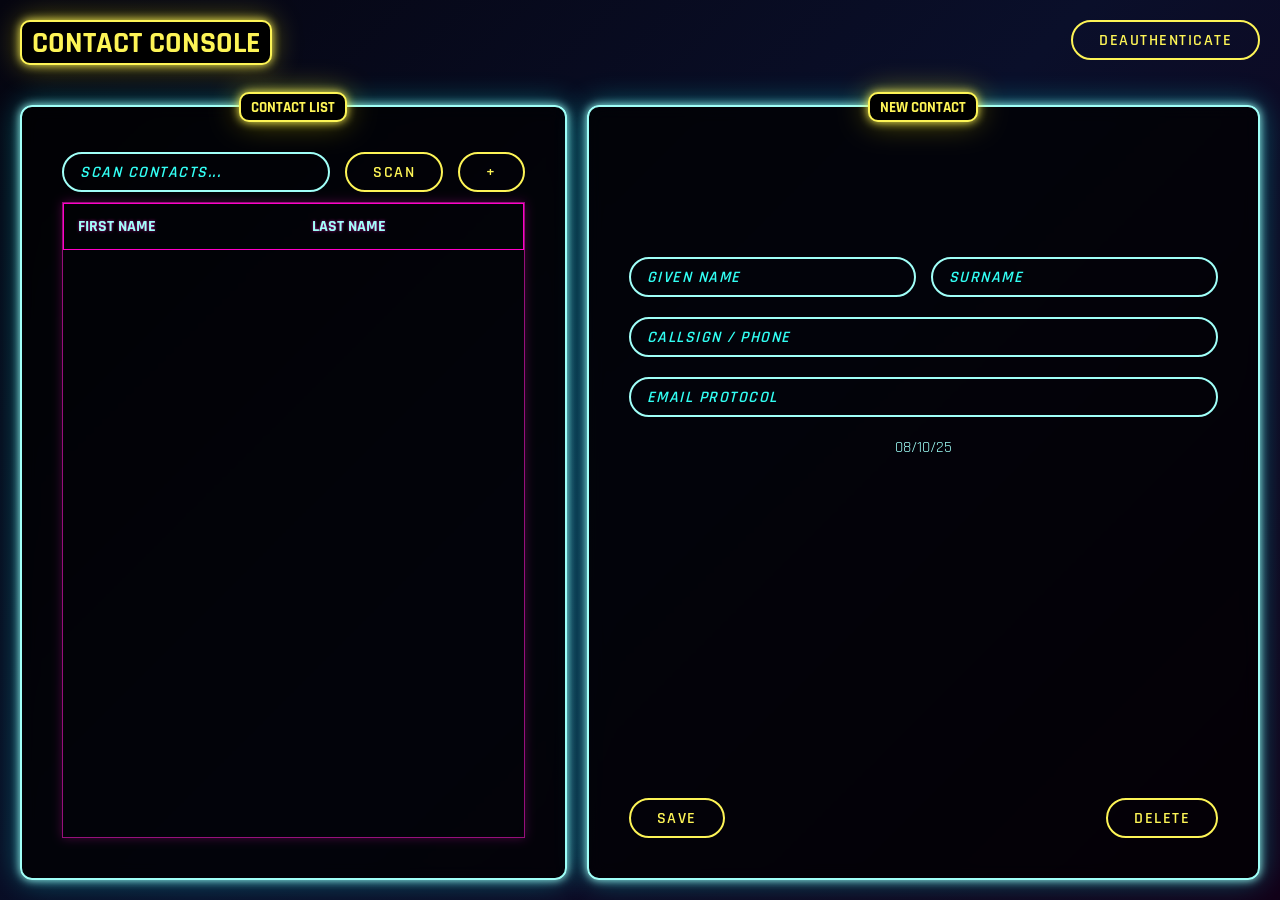
==== contact.html @ 0f232eb2 "Merge branch 'test-phone-validation'" ====
<!DOCTYPE html>
<html lang="en">
<head>
  <meta charset="UTF-8" />
  <title>Contact Console</title>
  <link rel="icon" href="data:,">
  <link rel="stylesheet" href="styles/contact.css">
    <link href="https://fonts.googleapis.com/css2?family=Rajdhani:wght@300;400;500;600;700&display=swap" rel="stylesheet">
</head>
<body>
<header class="page-title">
    <h1>CONTACT CONSOLE</h1>
    <button onclick="logout()">DEAUTHENTICATE</button>
</header>

  <div class="card-container">
  <div class="card contacts">
      <header>
          <h1>CONTACT LIST</h1>
      </header>

    <!-- SEARCH -->
    <div class="searchbar" style="margin-bottom: 10px">
      <input id="searchText" placeholder="SCAN CONTACTS..." />
      <button onclick="searchContacts()">SCAN</button>
        <button onclick="addContact()">+</button>
    </div>
      <div class="contacts-scrollable">
    <!-- TABLE -->
    <table>
      <thead>
        <tr>
          <th>FIRST NAME</th>
          <th>LAST NAME</th>
        </tr>
      </thead>
      <tbody id="contactsTable"></tbody>
    </table>
      </div>
  </div>
      <div class="card register">
          <header>
              <h1 id="editHeader">EDIT CONTACT</h1>
          </header>
          <div class="editor-content">
              <div class="editor-vgroup">
                  <div id="editor-icon">
                  </div>
                  <div class="editor-group">
          <input id="firstName" placeholder="GIVEN NAME" onchange="updateIcon()" disabled />
          <input id="lastName" placeholder="SURNAME" onchange="updateIcon()" disabled />
                  </div>
	   <!-- phone errors -->
	  <div style="display: flex; align-items: center; gap: 10px; width: 100%;">
		  <span id="phoneLabel" style="color: #ff0055; font-weight: bold; white-space: nowrap; display: none;"></span>
          	  <input id="phone" placeholder="CALLSIGN / PHONE" disabled style="flex: 1;" />
	  </div> 
	   <!-- email errors -->
	  <div style="display: flex; align-items: center; gap: 10px; width: 100%;"> 
	  	  <span id="emailLabel" style="color: #ff0055; font-weight: bold; white-space: nowrap; display: none;"></span>
	 	  <input id="email" placeholder="EMAIL PROTOCOL" disabled style="flex: 1;"  />
	  </div>
	  <!-- creation time moved here -->
	  <div>
		  <span id="creationTime">08/10/25</span>
 	  </div>

              </div>
          </div>
          <span id="contactResult"></span>
          <div style="width: 100%; display: flex; flex-direction: row; justify-content: space-between;">
              <button onclick="saveContact()">SAVE</button>
              <button onclick="deleteContact()">DELETE</button>
          </div>
      </div>
  </div>

    <script src="js/api.js"></script>
  <script src="js/contacts.js"></script>

</body>
</html>
---- styles/contact.css ----
/* Cyberpunk Contact Page */

* {
  box-sizing: border-box;
  font-family: "Rajdhani", sans-serif;
    --neon-blue: #a0fff8;
    --accent-blue: #32fff4;
    --neon-yellow: #fdf456;
}

/* Body */
body {
  margin: 0;
  background: linear-gradient(135deg, #050510, #0a0f2a, #120018);
  color: var(--neon-blue);
  min-height: 100vh;
    display: flex;
    flex-direction: column;
}

/* Page title */
.page-title {
    display: flex;
    justify-content: space-between;
    flex-direction: row;
  text-align: center;
  margin: 20px;
}

.page-title h1 {
    margin: 0;
    font-size: 30px;
    font-weight: 700;
    color: var(--neon-yellow);
    display: inline-flex;
    height: 45px;
    position: relative;
    background: black;
    padding: 10px;
    border-radius: 10px;
    border: 2px solid var(--neon-yellow);
    box-shadow:
            0 0 10px var(--neon-yellow),
            0 0 30px rgba(252,238,10,0.4);
    align-items: center;
    justify-content: center;
}

.card-container {
    flex: 1;
    margin: 20px;
    display: flex;
    justify-content: space-between;
    height: max-content;
    gap: 20px;
}

/* Main card */
.card {
    width: 100%;
    height: auto;
  background: rgba(0,0,0,0.75);
  padding: 15px 40px 40px;
  border-radius: 12px;
  border: 2px solid var(--neon-blue);
  box-shadow:
    0 0 10px var(--neon-blue),
    0 0 30px rgba(0,255,255,0.4);
  backdrop-filter: blur(8px);
    display: flex;
    flex-direction: column;
    align-items: center;
}

.card header {
    display: inline-flex;
    height: 30px;
    position: relative;
    top: -30px;
    background: black;
    padding: 10px;
    border-radius: 10px;
    border: 2px solid var(--neon-yellow);
    box-shadow:
            0 0 10px var(--neon-yellow),
            0 0 30px rgba(252,238,10,0.4);
    color: var(--neon-yellow);
    align-items: center;
    justify-content: center;
}

.card header h1 {
    margin: 0;
    padding: 0;
    font-size: 15px;
}

.card.contacts {
    width: 80%;
}

#editor-icon {
    font-size: 30px;
    margin-bottom: 10px;
    display: inline-flex;
    align-items: center;
    justify-content: center;
    text-align: center;
    padding: 10px;
    width: 75px;
    height: 75px;
    border-radius: 50%;
    border: none;
    color: var(--neon-yellow);
    overflow: clip;
}

#editor-icon.populated {
    border: 2px solid var(--neon-yellow);
}

.editor-content {
    display: flex;
    flex-direction: column;
    justify-content: space-between;
    align-items: center;
    flex: 1;
    width: 100%;
}

.editor-vgroup {
    display: flex;
    flex-direction: column;
    align-items: center;
    justify-content: center;
    width: 100%;
    gap: 20px;
}

.editor-group {
    display: flex;
    flex-direction: row;
    flex-wrap: wrap;
    width: 100%;
    gap: 15px;
}

.editor-group input {
    flex: 1;
}

@media (max-width: 1024px) {
    .card-container {
        flex-direction: column;
    }
    .card.contacts {
        width: 100%;
    }
}

@media (prefers-contrast: more) {
    * {
        border-color: white !important;
        background-color: black !important;
        color: white !important;
        box-shadow: none !important;
        text-shadow: none !important;
    }
}

@media (prefers-reduced-transparency: reduce) {
    * {
        box-shadow: none !important;
        text-shadow: none !important;
    }
}

.searchbar {
    display: flex;
    flex-direction: row;
    gap: 15px;
    width: 100%;
}

.searchbar input {
    width: 100%;
}

.contacts-scrollable {
    height: 100%;
    width: 100%;
    overflow-y: scroll;
    border: 1px solid rgba(215, 22, 173, 0.7);
    box-shadow: 0 0 10px rgba(215, 22, 173, 0.3);
}

/* Top bar */
.topbar {
  display: flex;
  justify-content: space-between;
  align-items: center;
  margin-bottom: 25px;
}

#welcomeText {
  font-size: 24px;
  font-weight: 700;
  color: var(--neon-yellow);
  text-shadow: 0 0 5px var(--neon-yellow);
}

/* Buttons */
button {
    height: 40px;
  background: transparent;
  color: var(--neon-yellow);
  border: 2px solid var(--neon-yellow);
  border-radius: 999px;
  padding: 10px 26px;
  font-size: 16px;
  cursor: pointer;
  transition: all 0.3s ease;
  text-transform: uppercase;
  letter-spacing: 1.5px;
    width: fit-content;
    text-wrap: nowrap;
    display: inline-flex;
    align-items: center;
    font-weight: 600;
}

button:hover {
  background: var(--neon-yellow);
  color: #000;
  box-shadow:
    0 0 10px var(--neon-yellow),
    0 0 30px var(--neon-yellow),
    0 0 60px var(--neon-yellow);
}

/* Inputs */
input {
    height: 40px;
    width: 100%;
    min-width: 60px;
    padding: 12px 16px;
    border-radius: 999px;
    border: 2px solid var(--neon-blue); /* cyan border */
    background: transparent;
    color: var(--neon-blue); /* neon cyan text */
    font-size: 16px;
    outline: none;
    transition: all 0.3s ease;
    font-weight: 600;
}

/* Placeholder text */
input::placeholder {
    color: var(--accent-blue); /* soft neon cyan */
    letter-spacing: 1.5px;
    font-style: italic;
}

input:focus::placeholder {
    color: rgba(252,238,10,0.5); /* yellow glow on focus */
}

input:focus {
  border-color: var(--neon-yellow);
  color: var(--neon-yellow);
    box-shadow:
            0 0 10px var(--neon-yellow),
            0 0 20px rgba(252,238,10,0.4);
}

input:disabled {
    border-color: #777777;
}

/* Table */
table {
  width: 100%;
  border-collapse: collapse;
  overflow: hidden;
}

tr {
    border: 1px solid #ff00c8;
}

th, td {
  padding: 12px 14px;
  text-align: left;
  color: var(--neon-blue);
}

th {
  font-weight: 700;
  text-shadow: 0 0 3px rgba(255,0,200,0.7);
}

tr:nth-child(even) {
  background: rgba(255,255,255,0.05);
}

tr:hover {
  background: rgba(252,238,10,0.15);
  cursor: pointer;
}

/* Section titles */
h3 {
  color: var(--neon-yellow);
  margin-bottom: 10px;
  text-shadow: 0 0 5px var(--neon-yellow);
}

/* Error messages */
#contactResult {
  display: block;
  margin-top: -5px;
  font-size: 12px;
  color: #ff0055 !important;
  font-weight: bold;
}

/* error border for invalid inputs */
input.error {
  border-color: #ff0055 !important;
}
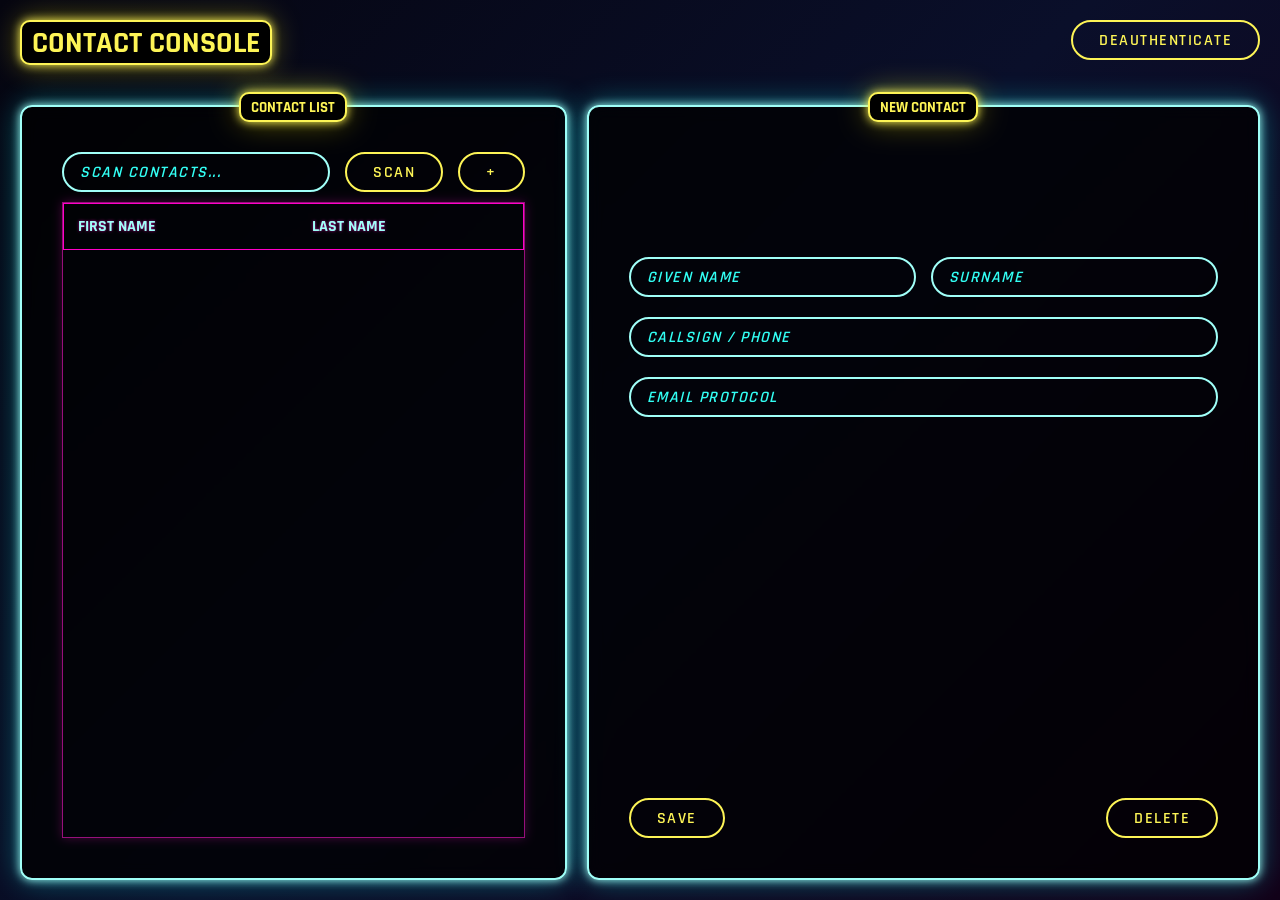
==== commit a829f7a3: "dates" ====
--- a/contact.html
+++ b/contact.html
@@ -62,7 +62,7 @@
 	  </div>
 	  <!-- creation time moved here -->
 	  <div>
-		  <span id="creationTime">08/10/25</span>
+		  <span id="creationTime"></span>
  	  </div>
 
               </div>
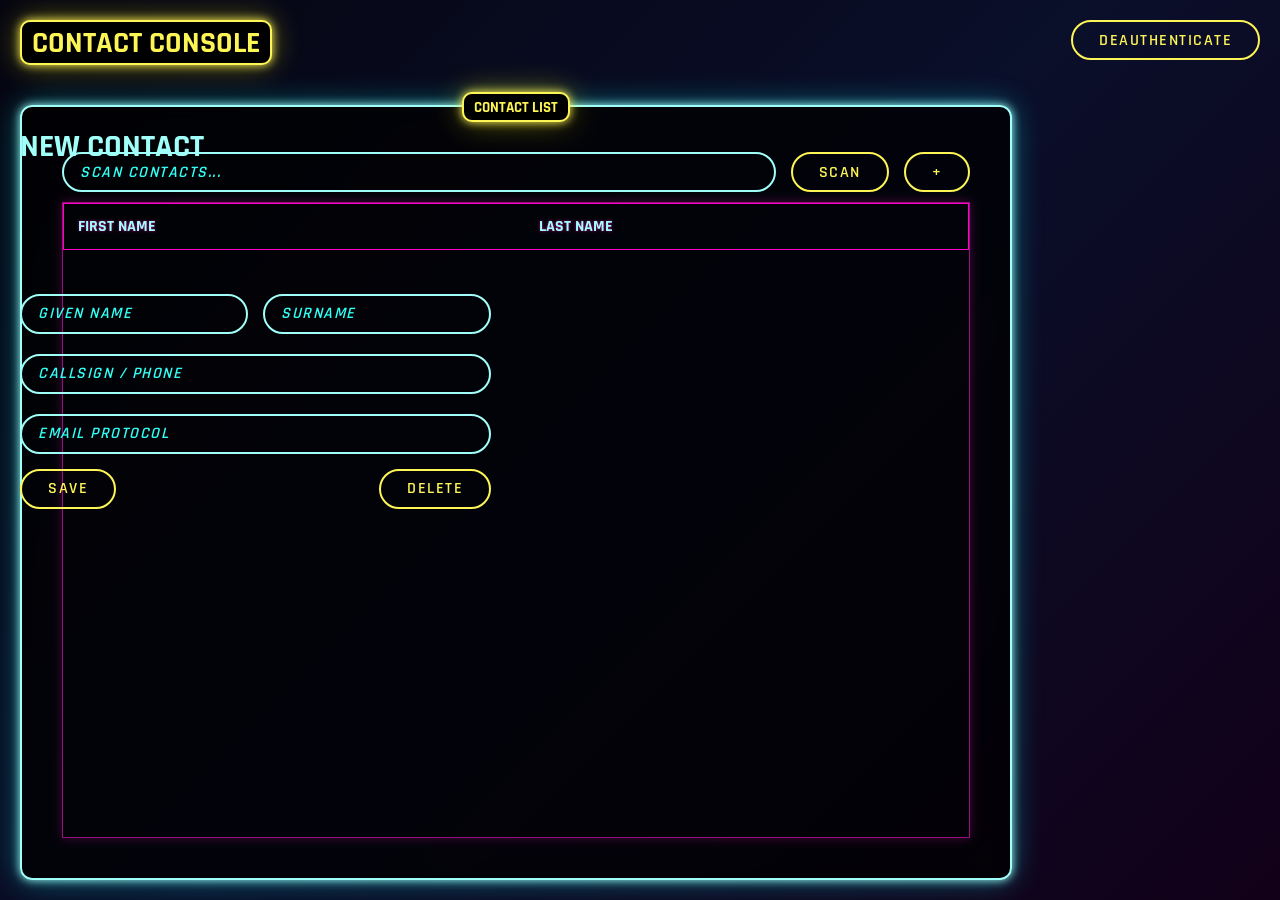
==== commit b60e6a36: "working on scroll" ====
--- a/contact.html
+++ b/contact.html
@@ -38,7 +38,7 @@
     </table>
       </div>
   </div>
-      <div class="card register">
+      <div class="card-register">
           <header>
               <h1 id="editHeader">EDIT CONTACT</h1>
           </header>
--- a/styles/contact.css
+++ b/styles/contact.css
@@ -88,7 +88,6 @@
     align-items: center;
     justify-content: center;
 }
-
 .card header h1 {
     margin: 0;
     padding: 0;
@@ -328,3 +327,6 @@
 input.error {
   border-color: #ff0055 !important;
 }
+.card-register{
+    position: fixed;
+}
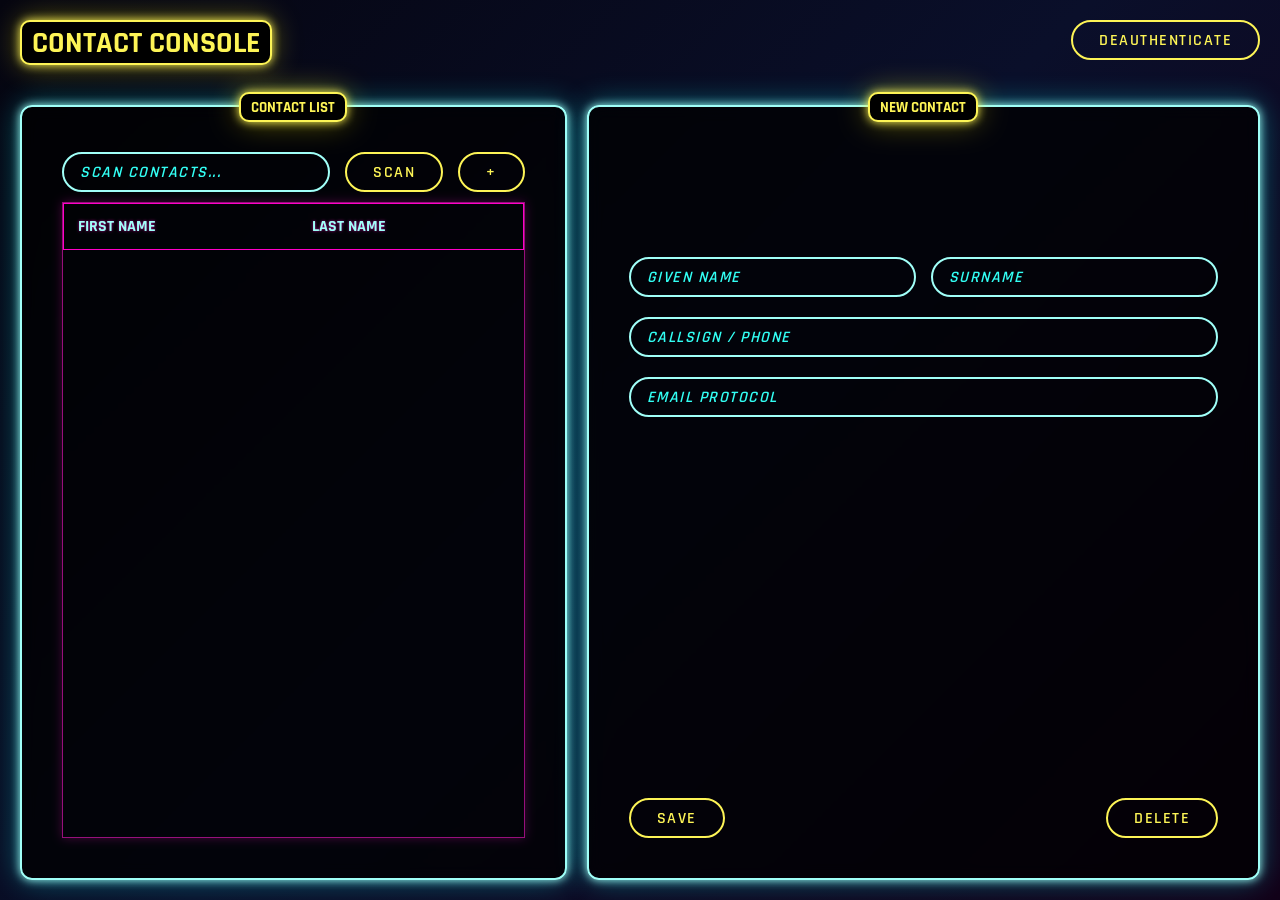
==== commit f8df2b75: "fix the card register" ====
--- a/contact.html
+++ b/contact.html
@@ -38,7 +38,7 @@
     </table>
       </div>
   </div>
-      <div class="card-register">
+      <div class="card register">
           <header>
               <h1 id="editHeader">EDIT CONTACT</h1>
           </header>
--- a/styles/contact.css
+++ b/styles/contact.css
@@ -327,6 +327,6 @@
 input.error {
   border-color: #ff0055 !important;
 }
-.card-register{
-    position: fixed;
+.register{
+    position: sticky;
 }
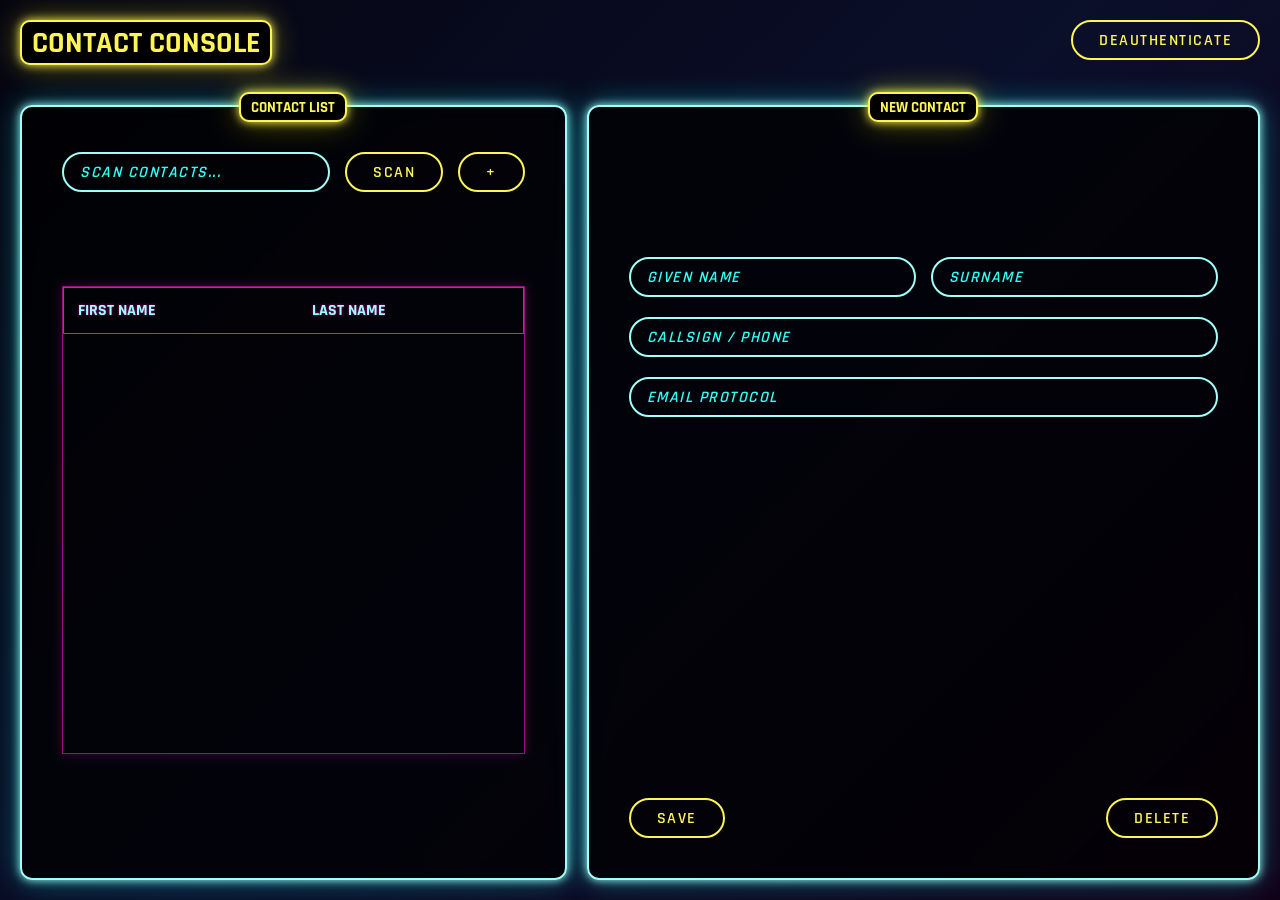
==== commit e7b54509: "scroll" ====
--- a/contact.html
+++ b/contact.html
@@ -25,6 +25,7 @@
       <button onclick="searchContacts()">SCAN</button>
         <button onclick="addContact()">+</button>
     </div>
+      <div class="scroll-parent">
       <div class="contacts-scrollable">
     <!-- TABLE -->
     <table>
@@ -36,6 +37,7 @@
       </thead>
       <tbody id="contactsTable"></tbody>
     </table>
+      </div>
       </div>
   </div>
       <div class="card register">
--- a/styles/contact.css
+++ b/styles/contact.css
@@ -185,8 +185,16 @@
     width: 100%;
 }
 
+.scroll-parent {
+    display: flex;
+    width: 100%;
+    height: 100%;
+    justify-content: center;
+    align-items: center;
+}
+
 .contacts-scrollable {
-    height: 100%;
+    height: 52vh; 
     width: 100%;
     overflow-y: scroll;
     border: 1px solid rgba(215, 22, 173, 0.7);
@@ -326,7 +334,4 @@
 /* error border for invalid inputs */
 input.error {
   border-color: #ff0055 !important;
-}
-.register{
-    position: sticky;
 }
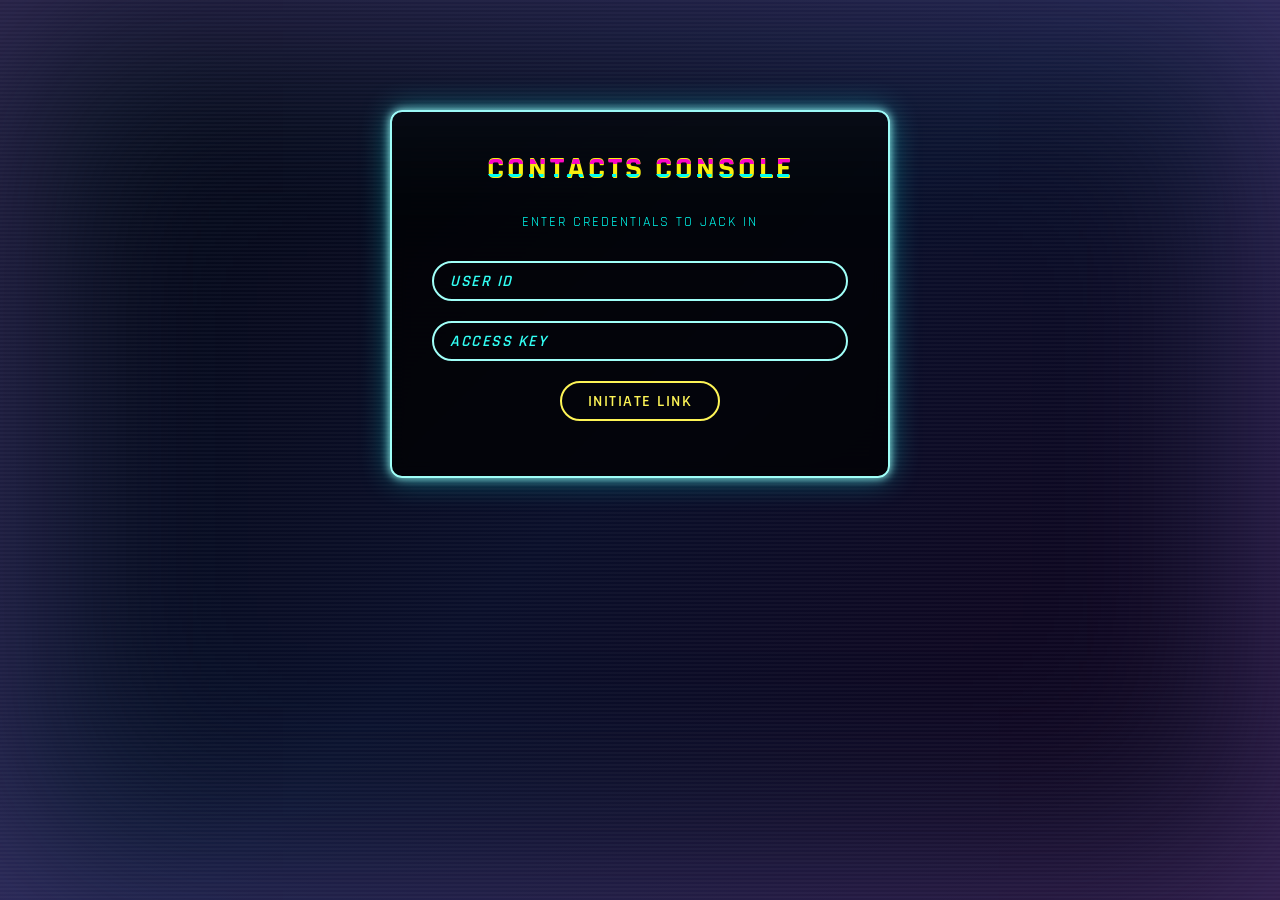
==== commit 1bb1345a: "address" ====
--- a/contact.html
+++ b/contact.html
@@ -60,7 +60,7 @@
 	   <!-- email errors -->
 	  <div style="display: flex; align-items: center; gap: 10px; width: 100%;"> 
 	  	  <span id="emailLabel" style="color: #ff0055; font-weight: bold; white-space: nowrap; display: none;"></span>
-	 	  <input id="email" placeholder="EMAIL PROTOCOL" disabled style="flex: 1;"  />
+	 	  <input id="email" placeholder="EMAIL ADDRESS" disabled style="flex: 1;"  />
 	  </div>
 	  <!-- creation time moved here -->
 	  <div>
--- a/styles/contact.css
+++ b/styles/contact.css
@@ -194,7 +194,8 @@
 }
 
 .contacts-scrollable {
-    height: 52vh; 
+    min-height: 250px;
+    height: calc(90vh - 250px);
     width: 100%;
     overflow-y: scroll;
     border: 1px solid rgba(215, 22, 173, 0.7);
